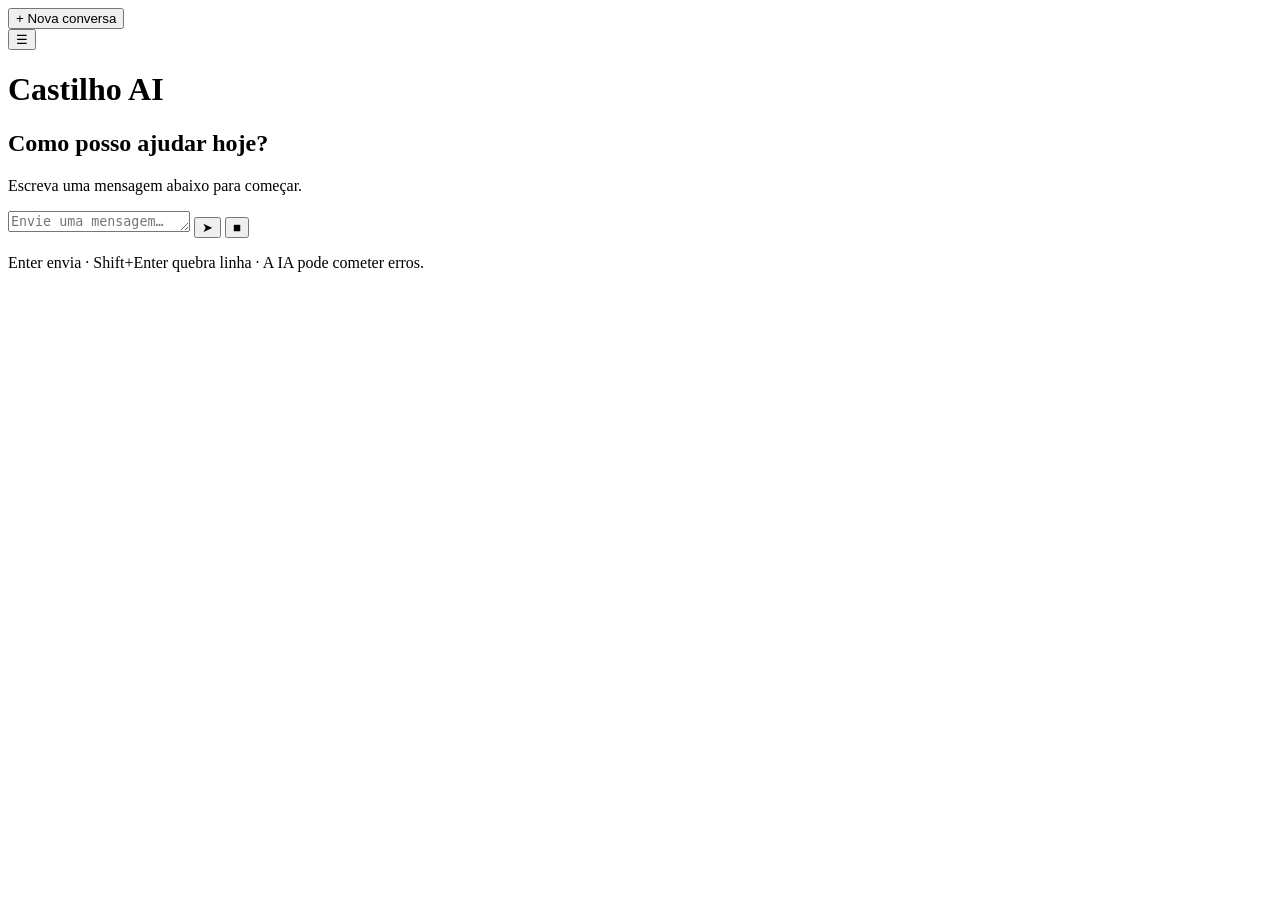
==== app/static/index.html @ a82ef6dd "Criar chatbot de IA com interface web e API do Claude - Servidor FastAPI com respostas em streaming " ====
<!doctype html>
<html lang="pt-BR">
<head>
  <meta charset="utf-8">
  <meta name="viewport" content="width=device-width, initial-scale=1">
  <title>Castilho AI</title>
  <link rel="stylesheet" href="/static/style.css">
  <script src="/static/vendor/marked.min.js" defer></script>
  <script src="/static/vendor/purify.min.js" defer></script>
  <script src="/static/app.js" defer></script>
</head>
<body>
  <div class="layout">
    <aside class="sidebar" id="sidebar">
      <button class="new-chat" id="new-chat" type="button">+ Nova conversa</button>
      <nav class="conversations" id="conversations" aria-label="Conversas"></nav>
    </aside>

    <main class="chat">
      <header class="chat-header">
        <button class="menu-toggle" id="menu-toggle" type="button" aria-label="Abrir conversas">☰</button>
        <h1 id="chat-title">Castilho AI</h1>
      </header>

      <section class="messages" id="messages" aria-live="polite">
        <div class="empty" id="empty">
          <h2>Como posso ajudar hoje?</h2>
          <p>Escreva uma mensagem abaixo para começar.</p>
        </div>
      </section>

      <form class="composer" id="composer">
        <textarea id="input" rows="1" placeholder="Envie uma mensagem…" autocomplete="off" required></textarea>
        <button type="submit" id="send" aria-label="Enviar">➤</button>
        <button type="button" id="stop" class="hidden" aria-label="Parar">■</button>
      </form>
      <p class="hint">Enter envia · Shift+Enter quebra linha · A IA pode cometer erros.</p>
    </main>
  </div>
</body>
</html>
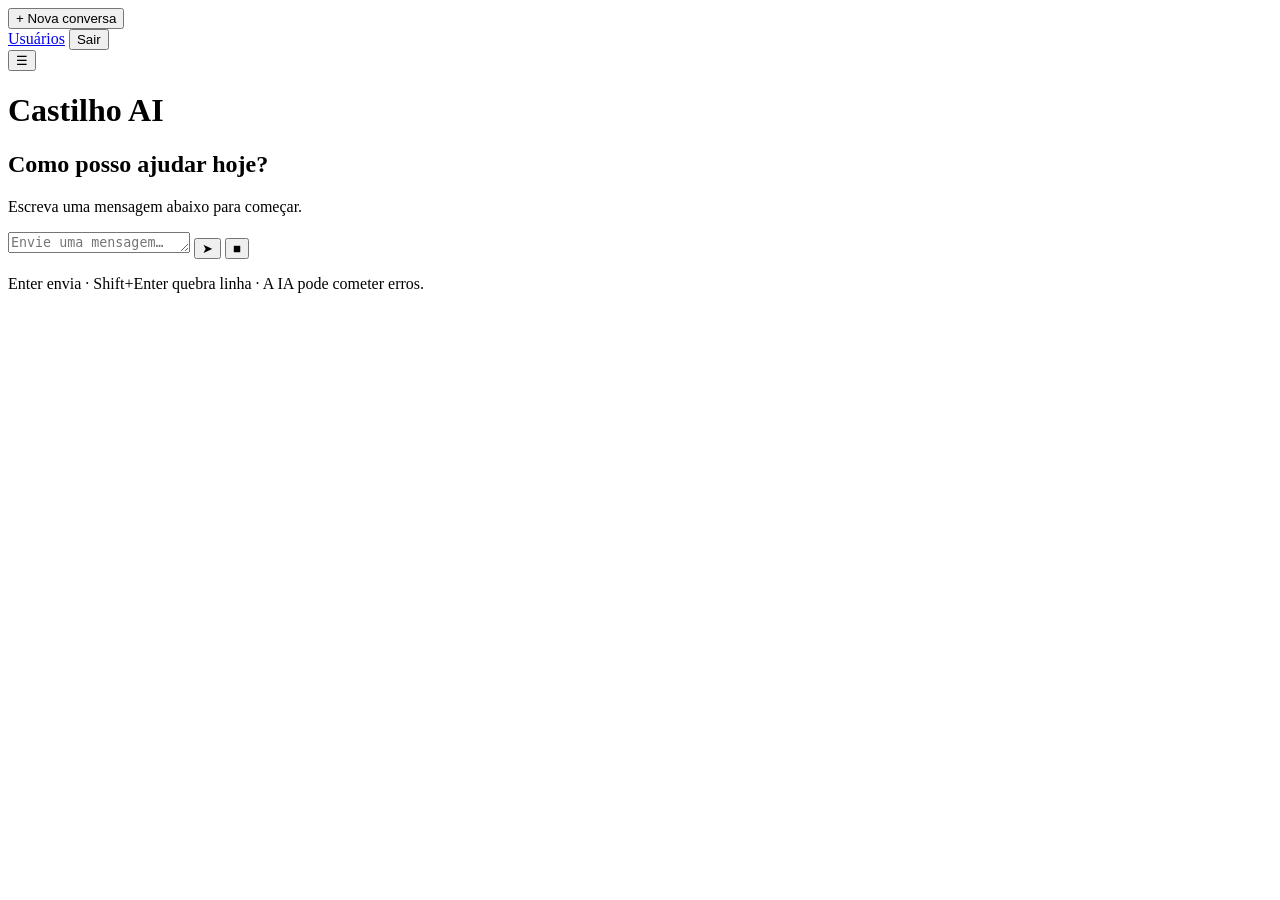
==== commit 282962c3: "Adicionar login com usuário e senha e arquivos para publicar em servidor - Cadastro e login com senh" ====
--- a/app/static/index.html
+++ b/app/static/index.html
@@ -14,6 +14,16 @@
     <aside class="sidebar" id="sidebar">
       <button class="new-chat" id="new-chat" type="button">+ Nova conversa</button>
       <nav class="conversations" id="conversations" aria-label="Conversas"></nav>
+      <footer class="user-box">
+        <div class="user-info">
+          <strong id="user-name"></strong>
+          <span id="user-usage"></span>
+        </div>
+        <div class="user-actions">
+          <a href="/admin" id="admin-link" class="link hidden">Usuários</a>
+          <button type="button" id="logout" class="link">Sair</button>
+        </div>
+      </footer>
     </aside>
 
     <main class="chat">
